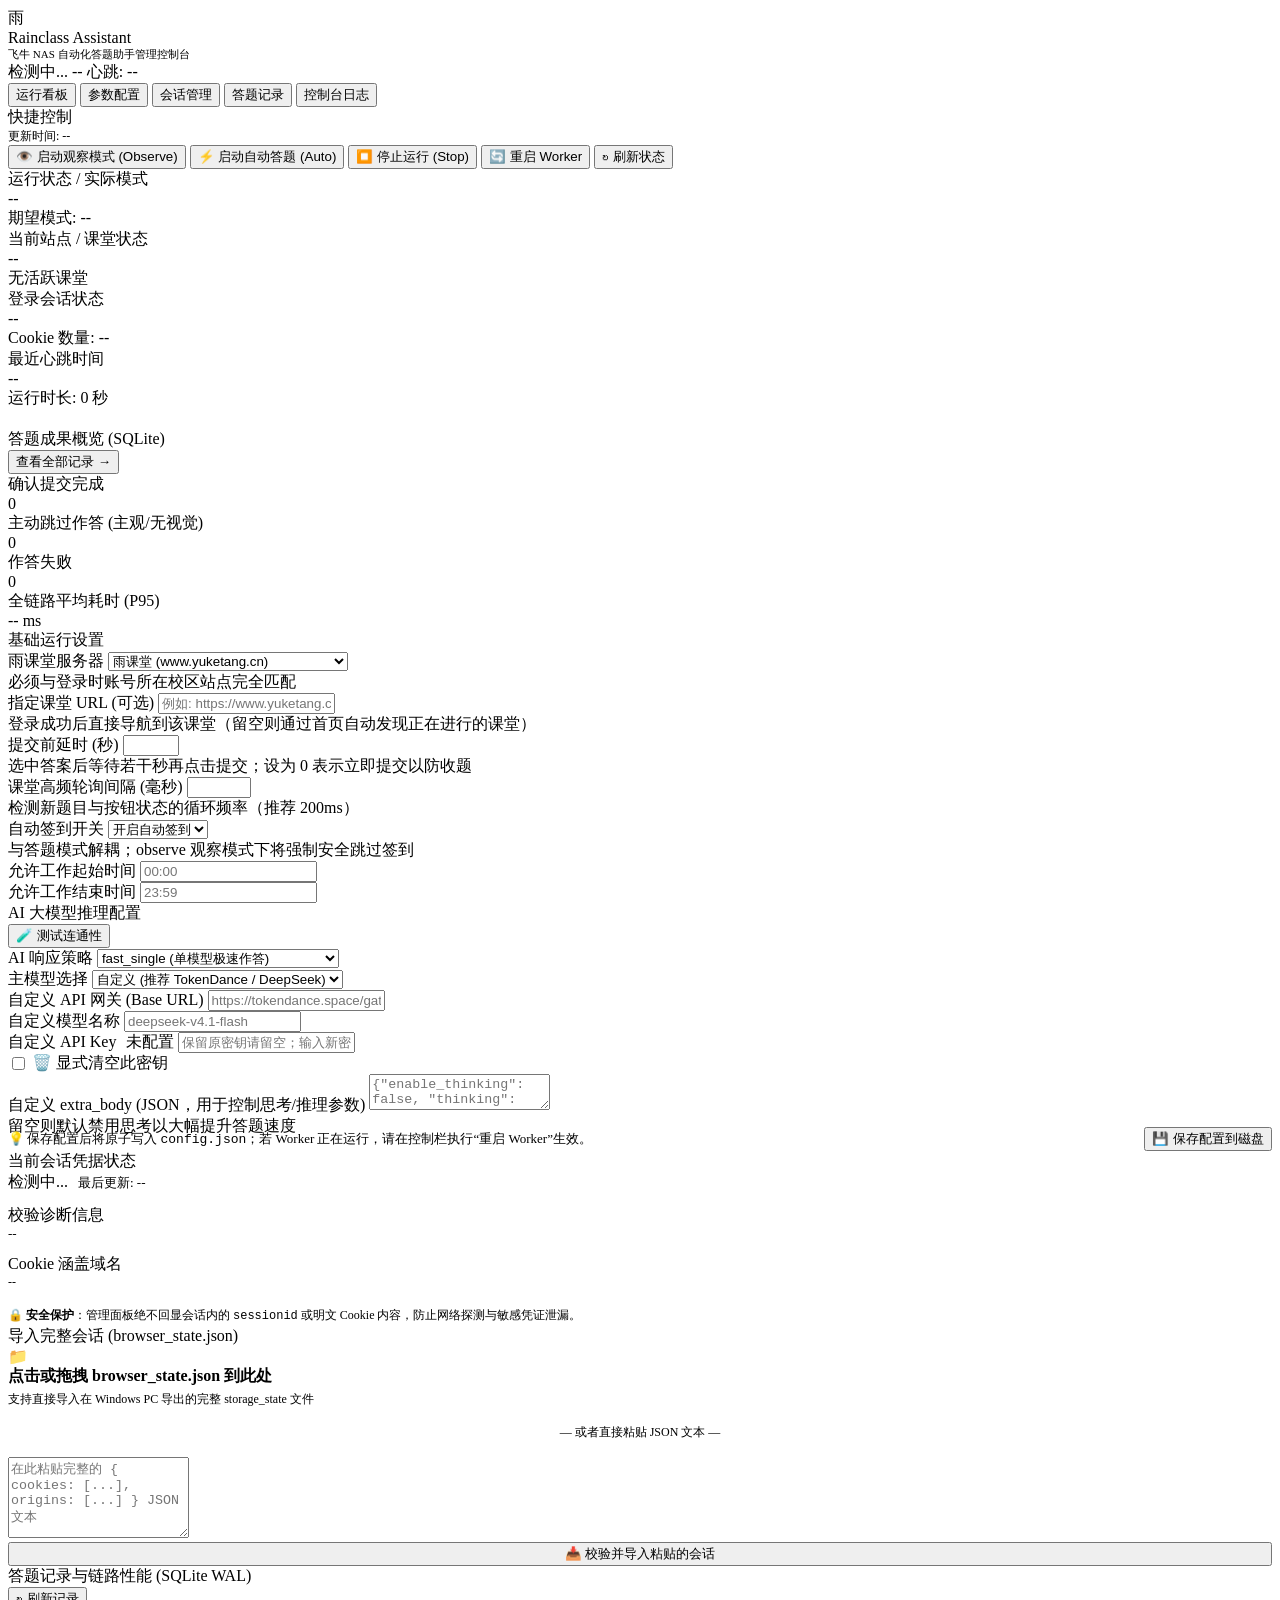
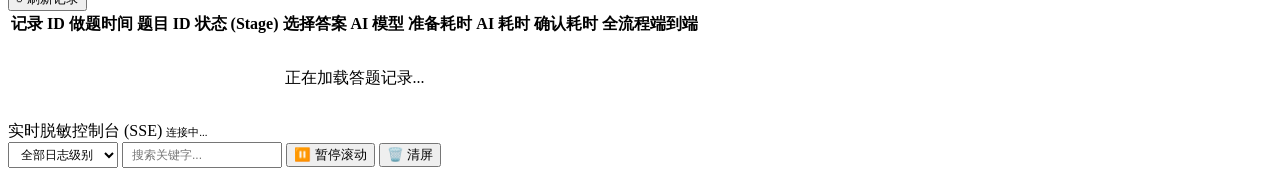
==== src/web/static/index.html @ 9cc556b7 "feat(stage-07): complete HDU-style dark web management panel and Caddy HTTPS gateway" ====
<!DOCTYPE html>
<html lang="zh-CN">
<head>
  <meta charset="UTF-8">
  <meta name="viewport" content="width=device-width, initial-scale=1.0">
  <title>雨课堂智能助手管理面板</title>
  <link rel="stylesheet" href="/style.css">
</head>
<body>
  <!-- 顶部导航 -->
  <header class="navbar">
    <div class="nav-container">
      <div class="brand">
        <div class="brand-icon">雨</div>
        <div>
          <div class="brand-title">Rainclass Assistant</div>
          <div style="font-size: 11px; color: var(--text-secondary);">飞牛 NAS 自动化答题助手管理控制台</div>
        </div>
      </div>
      <div class="nav-status">
        <span id="badge-worker" class="badge badge-gray">检测中...</span>
        <span id="badge-mode" class="badge badge-gray">--</span>
        <span id="badge-dirty" class="badge badge-yellow" style="display: none;">配置待应用</span>
        <span id="badge-heartbeat" class="badge badge-gray" title="心跳更新时间">心跳: --</span>
      </div>
    </div>
    <!-- 导航标签栏 -->
    <nav class="nav-tabs">
      <button class="tab-btn active" data-tab="tab-dashboard">运行看板</button>
      <button class="tab-btn" data-tab="tab-config">参数配置</button>
      <button class="tab-btn" data-tab="tab-session">会话管理</button>
      <button class="tab-btn" data-tab="tab-records">答题记录</button>
      <button class="tab-btn" data-tab="tab-logs">控制台日志</button>
    </nav>
  </header>

  <!-- 主内容区 -->
  <main class="main-container">
    <!-- 消息提示挂载点 -->
    <div id="toast-container" class="toast-container"></div>

    <!-- 1. 运行看板 -->
    <section id="tab-dashboard" class="tab-pane active">
      <!-- 快捷操作栏 -->
      <div class="card">
        <div class="card-header">
          <div class="card-title">快捷控制</div>
          <div style="font-size: 12px; color: var(--text-muted);" id="last-refresh-time">更新时间: --</div>
        </div>
        <div class="btn-group">
          <button id="btn-start-observe" class="btn btn-warning">
            <span>👁️ 启动观察模式 (Observe)</span>
          </button>
          <button id="btn-start-auto" class="btn btn-primary">
            <span>⚡ 启动自动答题 (Auto)</span>
          </button>
          <button id="btn-stop-worker" class="btn btn-danger">
            <span>⏹️ 停止运行 (Stop)</span>
          </button>
          <button id="btn-restart-worker" class="btn btn-outline">
            <span>🔄 重启 Worker</span>
          </button>
          <button id="btn-manual-refresh" class="btn btn-outline">
            <span>↻ 刷新状态</span>
          </button>
        </div>
      </div>

      <!-- 核心指标网格 -->
      <div class="grid-4" style="margin-bottom: 20px;">
        <div class="stat-box">
          <div class="stat-label">运行状态 / 实际模式</div>
          <div class="stat-value" id="stat-status-text">--</div>
          <div class="stat-sub" id="stat-desired-text">期望模式: --</div>
        </div>
        <div class="stat-box">
          <div class="stat-label">当前站点 / 课堂状态</div>
          <div class="stat-value" id="stat-server-name">--</div>
          <div class="stat-sub" id="stat-classroom-info" style="word-break: break-all;">无活跃课堂</div>
        </div>
        <div class="stat-box">
          <div class="stat-label">登录会话状态</div>
          <div class="stat-value" id="stat-session-status">--</div>
          <div class="stat-sub" id="stat-session-detail">Cookie 数量: --</div>
        </div>
        <div class="stat-box">
          <div class="stat-label">最近心跳时间</div>
          <div class="stat-value" id="stat-heartbeat-time">--</div>
          <div class="stat-sub" id="stat-uptime-text">运行时长: 0 秒</div>
        </div>
      </div>

      <!-- 状态与异常提示条 -->
      <div id="alert-error-box" class="card" style="display: none; border-color: var(--status-red); background-color: rgba(224, 36, 94, 0.08);">
        <div style="color: var(--status-red); font-weight: bold; margin-bottom: 4px;">⚠️ 最近运行警告 / 异常</div>
        <div id="alert-error-msg" style="font-family: var(--font-mono); font-size: 12px; color: #ff7597;"></div>
      </div>

      <!-- 答题历史摘要卡片 -->
      <div class="card">
        <div class="card-header">
          <div class="card-title">答题成果概览 (SQLite)</div>
          <button class="btn btn-outline" onclick="switchTab('tab-records')">查看全部记录 →</button>
        </div>
        <div class="grid-4">
          <div class="stat-box">
            <div class="stat-label">确认提交完成</div>
            <div class="stat-value" style="color: var(--status-green);" id="sum-confirmed">0</div>
          </div>
          <div class="stat-box">
            <div class="stat-label">主动跳过作答 (主观/无视觉)</div>
            <div class="stat-value" style="color: var(--status-yellow);" id="sum-skipped">0</div>
          </div>
          <div class="stat-box">
            <div class="stat-label">作答失败</div>
            <div class="stat-value" style="color: var(--status-red);" id="sum-failed">0</div>
          </div>
          <div class="stat-box">
            <div class="stat-label">全链路平均耗时 (P95)</div>
            <div class="stat-value" style="color: var(--accent-blue);" id="sum-p95">-- ms</div>
          </div>
        </div>
      </div>
    </section>

    <!-- 2. 参数配置 -->
    <section id="tab-config" class="tab-pane">
      <form id="form-config">
        <div class="grid-2">
          <!-- 运行基础参数 -->
          <div class="card">
            <div class="card-header">
              <div class="card-title">基础运行设置</div>
            </div>
            <div class="form-group">
              <label class="form-label">雨课堂服务器</label>
              <select class="form-control" name="yuketang_server" id="cfg-yuketang_server">
                <option value="雨课堂">雨课堂 (www.yuketang.cn)</option>
                <option value="长江雨课堂">长江雨课堂 (changjiang.yuketang.cn)</option>
                <option value="荷塘雨课堂">荷塘雨课堂 (hetang.yuketang.cn)</option>
                <option value="黄河雨课堂">黄河雨课堂 (huanghe.yuketang.cn)</option>
              </select>
              <div class="form-help">必须与登录时账号所在校区站点完全匹配</div>
            </div>

            <div class="form-group">
              <label class="form-label">指定课堂 URL (可选)</label>
              <input type="text" class="form-control" name="classroom_url" id="cfg-classroom_url" placeholder="例如: https://www.yuketang.cn/v2/web/studentLog/12345">
              <div class="form-help">登录成功后直接导航到该课堂（留空则通过首页自动发现正在进行的课堂）</div>
            </div>

            <div class="form-group">
              <label class="form-label">提交前延时 (秒)</label>
              <input type="number" class="form-control" name="submit_delay" id="cfg-submit_delay" min="0" max="300">
              <div class="form-help">选中答案后等待若干秒再点击提交；设为 0 表示立即提交以防收题</div>
            </div>

            <div class="form-group">
              <label class="form-label">课堂高频轮询间隔 (毫秒)</label>
              <input type="number" class="form-control" name="classroom_poll_interval_ms" id="cfg-classroom_poll_interval_ms" min="50" max="5000" step="50">
              <div class="form-help">检测新题目与按钮状态的循环频率（推荐 200ms）</div>
            </div>

            <div class="form-group">
              <label class="form-label">自动签到开关</label>
              <select class="form-control" name="auto_sign_in" id="cfg-auto_sign_in">
                <option value="true">开启自动签到</option>
                <option value="false">关闭自动签到</option>
              </select>
              <div class="form-help">与答题模式解耦；observe 观察模式下将强制安全跳过签到</div>
            </div>

            <div class="grid-2">
              <div class="form-group">
                <label class="form-label">允许工作起始时间</label>
                <input type="text" class="form-control" name="start_time" id="cfg-start_time" placeholder="00:00">
              </div>
              <div class="form-group">
                <label class="form-label">允许工作结束时间</label>
                <input type="text" class="form-control" name="end_time" id="cfg-end_time" placeholder="23:59">
              </div>
            </div>
          </div>

          <!-- AI 模型参数 -->
          <div class="card">
            <div class="card-header">
              <div class="card-title">AI 大模型推理配置</div>
              <button type="button" class="btn btn-outline" id="btn-test-ai">🧪 测试连通性</button>
            </div>

            <div class="form-group">
              <label class="form-label">AI 响应策略</label>
              <select class="form-control" name="ai_strategy" id="cfg-ai_strategy">
                <option value="fast_single">fast_single (单模型极速作答)</option>
                <option value="race_first_valid">race_first_valid (双模型竞速先到先得)</option>
                <option value="consensus">consensus (多模型投票共识)</option>
              </select>
            </div>

            <div class="form-group">
              <label class="form-label">主模型选择</label>
              <select class="form-control" name="ai_primary_model" id="cfg-ai_primary_model">
                <option value="自定义">自定义 (推荐 TokenDance / DeepSeek)</option>
                <option value="豆包AI">豆包AI</option>
                <option value="Gemini AI">Gemini AI</option>
              </select>
            </div>

            <div class="form-group">
              <label class="form-label">自定义 API 网关 (Base URL)</label>
              <input type="text" class="form-control" name="custom_ai_base_url" id="cfg-custom_ai_base_url" placeholder="https://tokendance.space/gateway/v1">
            </div>

            <div class="form-group">
              <label class="form-label">自定义模型名称</label>
              <input type="text" class="form-control" name="custom_ai_model" id="cfg-custom_ai_model" placeholder="deepseek-v4.1-flash">
            </div>

            <div class="form-group">
              <label class="form-label">
                自定义 API Key 
                <span id="flag-custom_ai_api_key" class="badge badge-gray" style="margin-left: 6px;">未配置</span>
              </label>
              <input type="password" class="form-control" name="custom_ai_api_key" id="cfg-custom_ai_api_key" placeholder="保留原密钥请留空；输入新密钥覆盖">
              <div class="form-help">
                <label style="cursor: pointer; display: inline-flex; align-items: center; gap: 4px;">
                  <input type="checkbox" id="chk-clear-custom_ai_api_key"> 🗑️ 显式清空此密钥
                </label>
              </div>
            </div>

            <div class="form-group">
              <label class="form-label">自定义 extra_body (JSON，用于控制思考/推理参数)</label>
              <textarea class="form-control" name="custom_ai_extra_body" id="cfg-custom_ai_extra_body" rows="2" placeholder='{"enable_thinking": false, "thinking": {"type": "disabled"}}'></textarea>
              <div class="form-help">留空则默认禁用思考以大幅提升答题速度</div>
            </div>

            <!-- AI 测试结果浮层 -->
            <div id="ai-test-result" style="display: none; margin-top: 12px; padding: 12px; border-radius: var(--radius-sm); font-family: var(--font-mono); font-size: 12px;"></div>
          </div>
        </div>

        <div class="card" style="margin-top: -10px;">
          <div style="display: flex; justify-content: space-between; align-items: center; flex-wrap: wrap; gap: 12px;">
            <div style="color: var(--text-secondary); font-size: 13px;">
              💡 保存配置后将原子写入 <code>config.json</code>；若 Worker 正在运行，请在控制栏执行“重启 Worker”生效。
            </div>
            <button type="submit" class="btn btn-primary" id="btn-save-config">💾 保存配置到磁盘</button>
          </div>
        </div>
      </form>
    </section>

    <!-- 3. 会话管理 -->
    <section id="tab-session" class="tab-pane">
      <div class="grid-2">
        <!-- 会话状态 -->
        <div class="card">
          <div class="card-header">
            <div class="card-title">当前会话凭据状态</div>
          </div>
          <div style="margin-bottom: 16px;">
            <div style="display: flex; align-items: center; gap: 10px; margin-bottom: 12px;">
              <span id="session-valid-badge" class="badge badge-gray">检测中...</span>
              <span style="color: var(--text-secondary); font-size: 13px;" id="session-mtime">最后更新: --</span>
            </div>
            <div class="stat-box" style="margin-bottom: 12px;">
              <div class="stat-label">校验诊断信息</div>
              <div id="session-reason-text" style="font-size: 13px; color: var(--text-primary);">--</div>
            </div>
            <div class="stat-box">
              <div class="stat-label">Cookie 涵盖域名</div>
              <div id="session-domains-text" style="font-size: 12px; font-family: var(--font-mono); color: var(--text-secondary); word-break: break-all;">--</div>
            </div>
          </div>
          <div style="font-size: 12px; color: var(--text-muted); line-height: 1.6;">
            🔒 <strong>安全保护</strong>：管理面板绝不回显会话内的 <code>sessionid</code> 或明文 Cookie 内容，防止网络探测与敏感凭证泄漏。
          </div>
        </div>

        <!-- 导入与上传 -->
        <div class="card">
          <div class="card-header">
            <div class="card-title">导入完整会话 (browser_state.json)</div>
          </div>
          <!-- 拖拽上传 -->
          <div id="dropzone" class="dropzone" onclick="document.getElementById('file-session').click()">
            <div class="dropzone-icon">📁</div>
            <div style="font-weight: 600; margin-bottom: 4px;">点击或拖拽 browser_state.json 到此处</div>
            <div style="font-size: 12px; color: var(--text-secondary);">支持直接导入在 Windows PC 导出的完整 storage_state 文件</div>
            <input type="file" id="file-session" accept=".json" style="display: none;">
          </div>

          <div style="margin: 16px 0; text-align: center; color: var(--text-muted); font-size: 12px;">— 或者直接粘贴 JSON 文本 —</div>

          <div class="form-group">
            <textarea class="form-control" id="paste-session-text" rows="5" placeholder="在此粘贴完整的 { cookies: [...], origins: [...] } JSON 文本"></textarea>
          </div>
          <button class="btn btn-primary" style="width: 100%;" id="btn-import-paste">📥 校验并导入粘贴的会话</button>
        </div>
      </div>
    </section>

    <!-- 4. 答题记录 -->
    <section id="tab-records" class="tab-pane">
      <div class="card">
        <div class="card-header">
          <div class="card-title">答题记录与链路性能 (SQLite WAL)</div>
          <button class="btn btn-outline" onclick="loadRecords()">↻ 刷新记录</button>
        </div>

        <div class="table-responsive">
          <table class="table">
            <thead>
              <tr>
                <th>记录 ID</th>
                <th>做题时间</th>
                <th>题目 ID</th>
                <th>状态 (Stage)</th>
                <th>选择答案</th>
                <th>AI 模型</th>
                <th>准备耗时</th>
                <th>AI 耗时</th>
                <th>确认耗时</th>
                <th>全流程端到端</th>
              </tr>
            </thead>
            <tbody id="records-tbody">
              <tr>
                <td colspan="10" style="text-align: center; color: var(--text-muted); padding: 30px;">正在加载答题记录...</td>
              </tr>
            </tbody>
          </table>
        </div>
      </div>
    </section>

    <!-- 5. 控制台日志 -->
    <section id="tab-logs" class="tab-pane">
      <div class="card">
        <div class="card-header">
          <div class="card-title">
            <span>实时脱敏控制台 (SSE)</span>
            <span id="badge-sse-status" class="badge badge-gray" style="font-size: 11px;">连接中...</span>
          </div>
          <div class="btn-group">
            <select class="form-control" id="log-filter-level" style="width: auto; padding: 4px 8px; font-size: 12px;">
              <option value="">全部日志级别</option>
              <option value="INFO">INFO 及以上</option>
              <option value="WARN">WARN 警告</option>
              <option value="ERROR">ERROR 错误</option>
            </select>
            <input type="text" class="form-control" id="log-filter-keyword" placeholder="搜索关键字..." style="width: 140px; padding: 4px 8px; font-size: 12px;">
            <button class="btn btn-outline" id="btn-toggle-scroll">⏸️ 暂停滚动</button>
            <button class="btn btn-outline" id="btn-clear-logs">🗑️ 清屏</button>
          </div>
        </div>
        <div id="terminal-box" class="terminal"></div>
      </div>
    </section>
  </main>

  <script src="/app.js"></script>
</body>
</html>
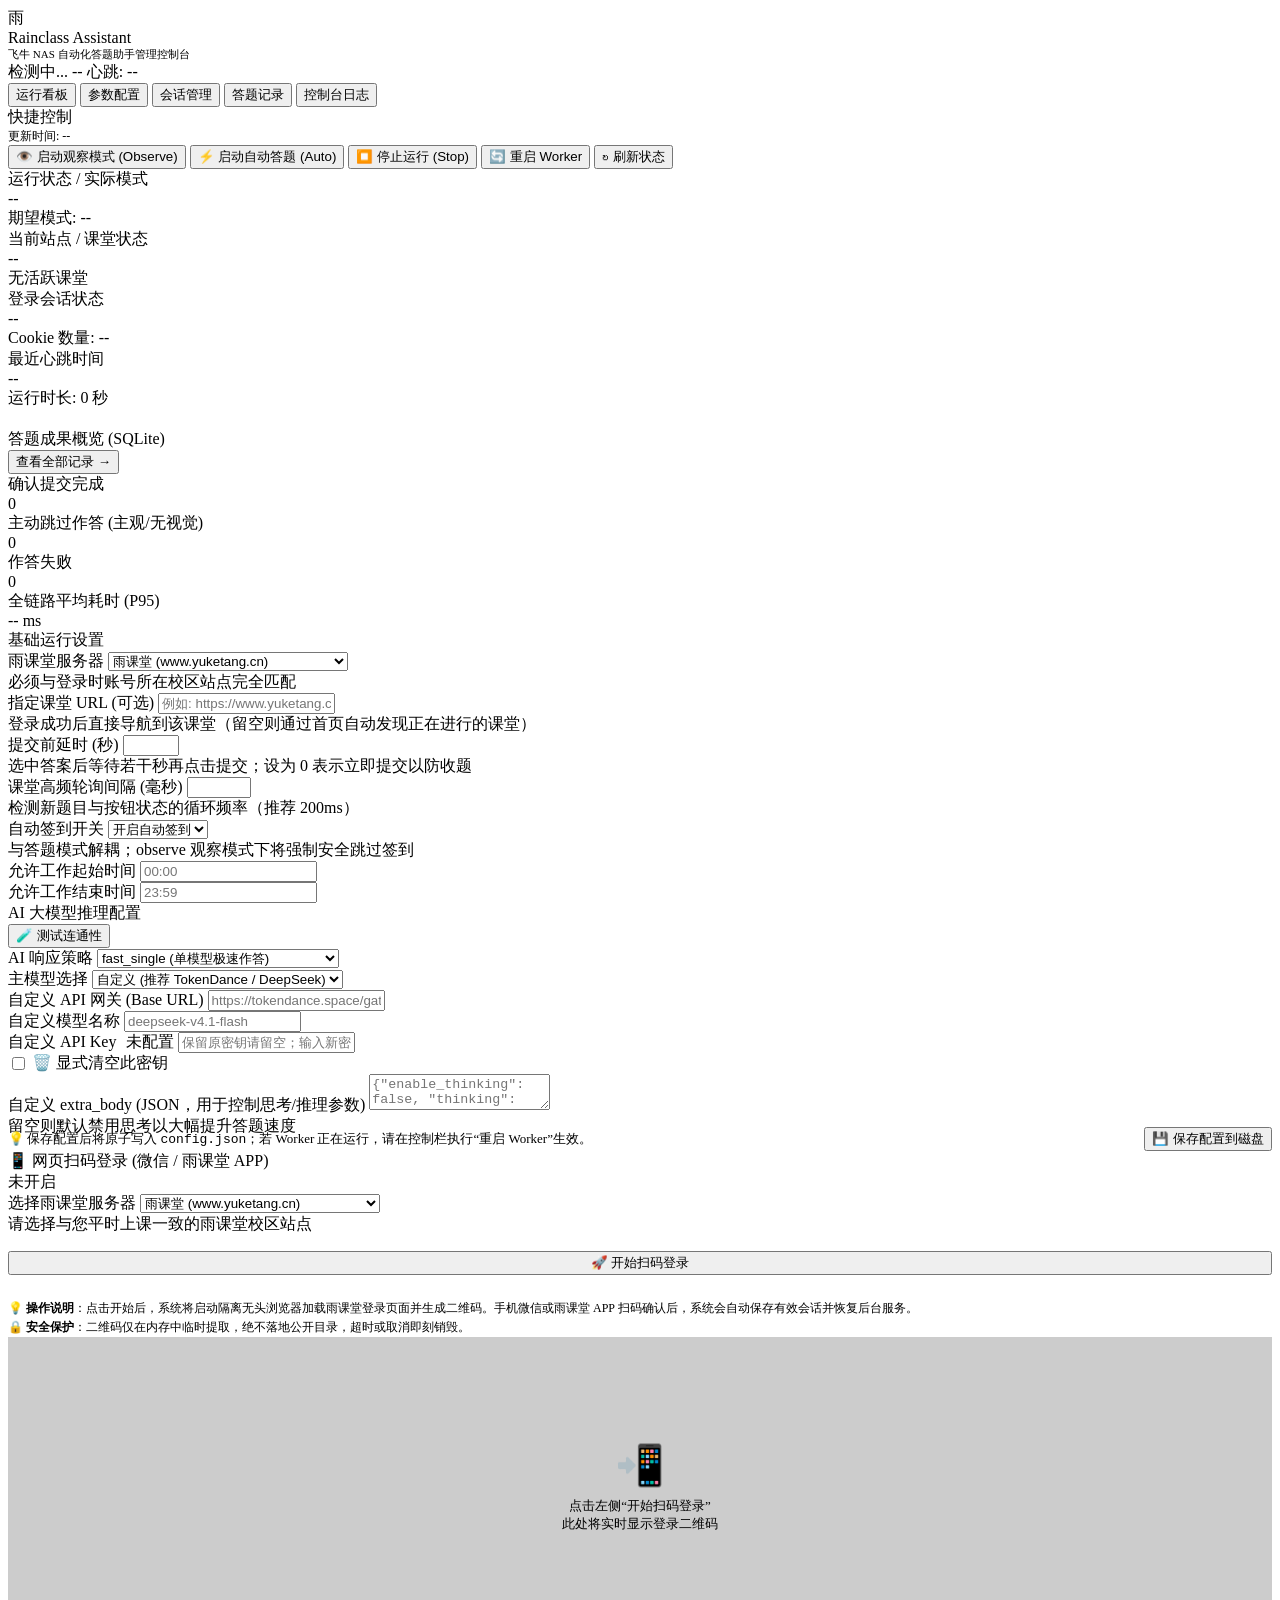
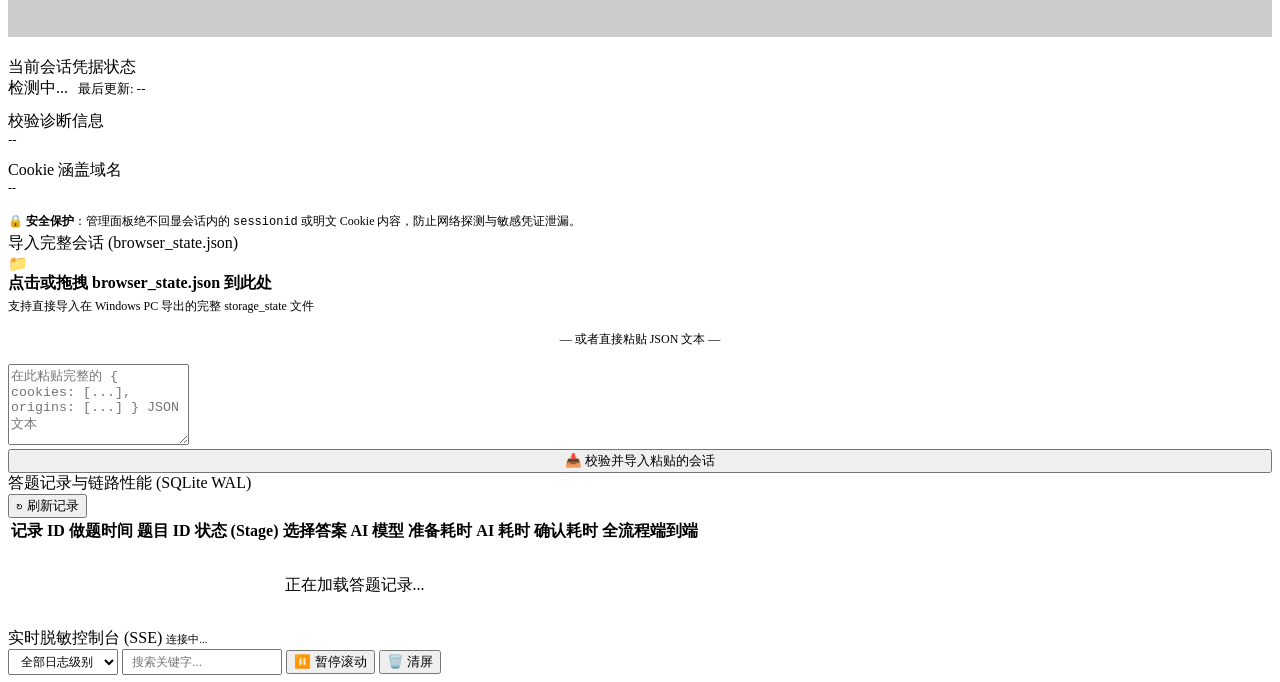
==== commit 271e1a05: "feat(stage-08): complete web qr code login integration with isolated session manager and mutual excl" ====
--- a/src/web/static/index.html
+++ b/src/web/static/index.html
@@ -254,6 +254,77 @@
 
     <!-- 3. 会话管理 -->
     <section id="tab-session" class="tab-pane">
+      <!-- 网页扫码登录 (首选推荐) -->
+      <div class="card" style="margin-bottom: 20px;">
+        <div class="card-header">
+          <div class="card-title">📱 网页扫码登录 (微信 / 雨课堂 APP)</div>
+          <span id="qr-global-badge" class="badge badge-gray">未开启</span>
+        </div>
+        
+        <div class="grid-2" style="align-items: start;">
+          <div>
+            <div class="form-group">
+              <label class="form-label">选择雨课堂服务器</label>
+              <select class="form-control" id="qr-server-select">
+                <option value="雨课堂">雨课堂 (www.yuketang.cn)</option>
+                <option value="长江雨课堂">长江雨课堂 (changjiang.yuketang.cn)</option>
+                <option value="荷塘雨课堂">荷塘雨课堂 (pro.yuketang.cn)</option>
+                <option value="黄河雨课堂">黄河雨课堂 (huanghe.yuketang.cn)</option>
+              </select>
+              <div class="form-help">请选择与您平时上课一致的雨课堂校区站点</div>
+            </div>
+
+            <div style="margin-top: 16px;">
+              <button class="btn btn-primary" id="btn-start-qr" style="width: 100%; margin-bottom: 8px;">🚀 开始扫码登录</button>
+              <div style="display: flex; gap: 8px;">
+                <button class="btn btn-outline" id="btn-refresh-qr" style="flex: 1; display: none;">↻ 刷新二维码</button>
+                <button class="btn btn-danger" id="btn-cancel-qr" style="flex: 1; display: none;">✖ 取消登录</button>
+              </div>
+            </div>
+
+            <div style="margin-top: 16px; font-size: 12px; color: var(--text-muted); line-height: 1.6;">
+              💡 <strong>操作说明</strong>：点击开始后，系统将启动隔离无头浏览器加载雨课堂登录页面并生成二维码。手机微信或雨课堂 APP 扫码确认后，系统会自动保存有效会话并恢复后台服务。<br>
+              🔒 <strong>安全保护</strong>：二维码仅在内存中临时提取，绝不落地公开目录，超时或取消即刻销毁。
+            </div>
+          </div>
+
+          <!-- 二维码显示区域 -->
+          <div style="display: flex; flex-direction: column; align-items: center; justify-content: center; background: rgba(0, 0, 0, 0.2); border: 1px dashed var(--border-color); border-radius: var(--radius-md); padding: 20px; min-height: 260px; text-align: center;">
+            <div id="qr-box-idle" style="color: var(--text-muted); font-size: 13px;">
+              <div style="font-size: 40px; margin-bottom: 8px;">📲</div>
+              点击左侧“开始扫码登录”<br>此处将实时显示登录二维码
+            </div>
+
+            <div id="qr-box-loading" style="display: none; color: var(--text-secondary); font-size: 13px;">
+              <div class="spinner" style="margin: 0 auto 12px;"></div>
+              正在启动浏览器并获取最新二维码...
+            </div>
+
+            <div id="qr-box-active" style="display: none; width: 100%; max-width: 220px;">
+              <div style="position: relative; background: #fff; padding: 10px; border-radius: 8px; box-shadow: 0 4px 12px rgba(0,0,0,0.4);">
+                <img id="qr-code-img" src="" alt="雨课堂登录二维码" style="width: 200px; height: 200px; display: block; margin: 0 auto; object-fit: contain;">
+                <div id="qr-mask-expired" style="display: none; position: absolute; top: 0; left: 0; right: 0; bottom: 0; background: rgba(15, 20, 25, 0.88); color: #fff; flex-direction: column; align-items: center; justify-content: center; border-radius: 8px;">
+                  <div style="font-size: 13px; font-weight: 600; margin-bottom: 8px;">二维码已过期</div>
+                  <button class="btn btn-primary btn-sm" id="btn-mask-refresh">点击刷新</button>
+                </div>
+              </div>
+              <div id="qr-status-msg" style="margin-top: 10px; font-size: 13px; font-weight: 500; color: var(--text-primary);">
+                请使用微信或雨课堂 APP 扫码
+              </div>
+              <div id="qr-timer-msg" style="font-size: 11px; color: var(--text-muted); font-family: var(--font-mono); margin-top: 4px;">
+                剩余有效时间: --s
+              </div>
+            </div>
+
+            <div id="qr-box-result" style="display: none; width: 100%;">
+              <div id="qr-result-icon" style="font-size: 36px; margin-bottom: 8px;">✅</div>
+              <div id="qr-result-title" style="font-size: 15px; font-weight: 600; margin-bottom: 4px;">登录成功！</div>
+              <div id="qr-result-desc" style="font-size: 12px; color: var(--text-secondary); line-height: 1.5;"></div>
+            </div>
+          </div>
+        </div>
+      </div>
+
       <div class="grid-2">
         <!-- 会话状态 -->
         <div class="card">
